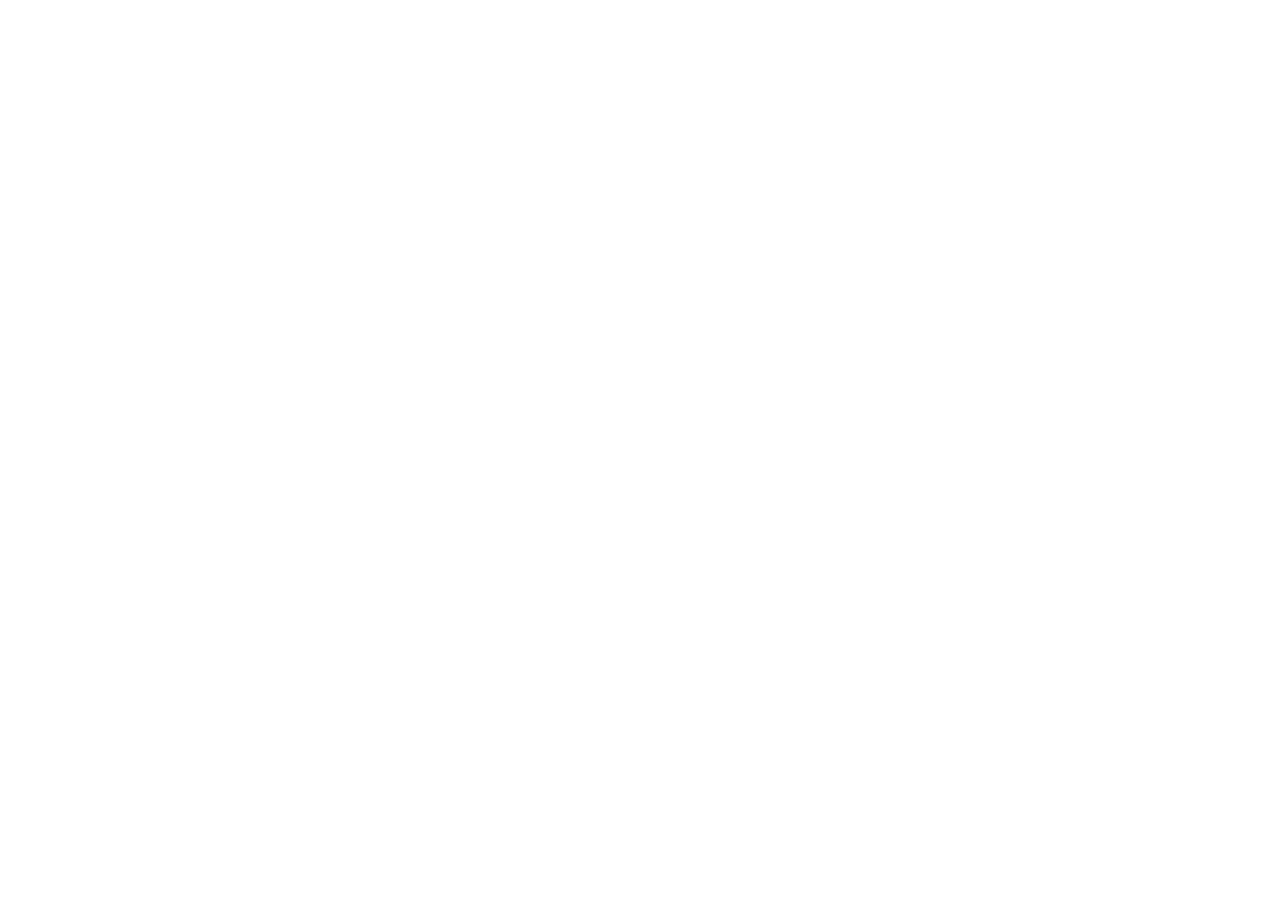
==== index.html @ fb88a7c6 "first commit" ====
<!DOCTYPE html>
<html lang="es">

<head>

    <meta charset="UTF-8">

    <meta name="viewport"
          content="width=device-width, initial-scale=1.0">

    <title>Proyecto de Realidad Virtual</title>

    <!-- A-Frame -->
    <script src="https://aframe.io/releases/1.5.0/aframe.min.js"></script>

    <!-- CSS -->
    <link rel="stylesheet" href="css/estilos.css">

</head>

<body>

    <!-- ESCENA VR -->
    <a-scene>

        <!-- Fondo -->
        <a-sky color="#20252b"></a-sky>

        <!-- Piso -->
        <a-plane
            position="0 0 0"
            rotation="-90 0 0"
            width="20"
            height="20"
            color="#444444">
        </a-plane>

        <!-- Cámara -->
        <a-camera
            position="0 1.6 5"
            look-controls="enabled: true"
            wasd-controls="enabled: true">

            <!-- Cursor para seleccionar objetos -->
            <a-cursor
                color="#FFFFFF">
            </a-cursor>

        </a-camera>

    </a-scene>

    <!-- JavaScript -->
    <script src="js/app.js"></script>

</body>

</html>
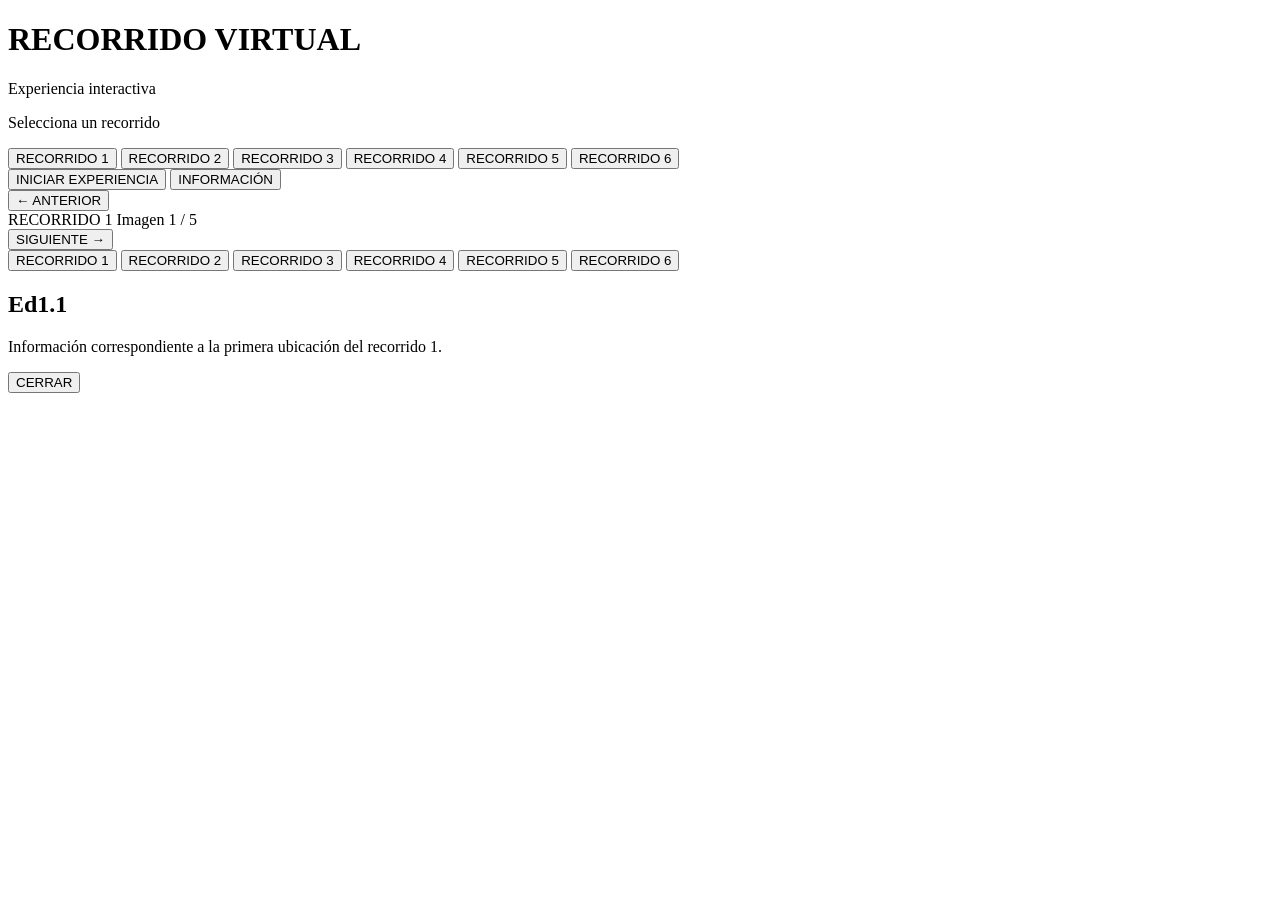
==== commit e404b5a4: "Cambios en el diseño" ====
--- a/index.html
+++ b/index.html
@@ -10,49 +10,412 @@
 
     <title>Proyecto de Realidad Virtual</title>
 
-    <!-- A-Frame -->
+    <!-- ========================= -->
+    <!-- A-FRAME -->
+    <!-- ========================= -->
+
     <script src="https://aframe.io/releases/1.5.0/aframe.min.js"></script>
 
+
+    <!-- ========================= -->
     <!-- CSS -->
+    <!-- ========================= -->
+
     <link rel="stylesheet" href="css/estilos.css">
 
 </head>
 
+
 <body>
 
-    <!-- ESCENA VR -->
-    <a-scene>
-
-        <!-- Fondo -->
-        <a-sky color="#20252b"></a-sky>
-
-        <!-- Piso -->
+    <!-- ========================= -->
+    <!-- MENÚ PRINCIPAL -->
+    <!-- ========================= -->
+
+    <div id="menu-principal">
+
+    <div class="menu-contenido">
+
+        <h1>RECORRIDO VIRTUAL</h1>
+
+        <p>
+            Experiencia interactiva
+        </p>
+
+        <p class="texto-seleccion">
+            Selecciona un recorrido
+        </p>
+
+        <div id="menu-recorridos">
+
+            <button data-recorrido-menu="1">
+                RECORRIDO 1
+            </button>
+
+            <button data-recorrido-menu="2">
+                RECORRIDO 2
+            </button>
+
+            <button data-recorrido-menu="3">
+                RECORRIDO 3
+            </button>
+
+            <button data-recorrido-menu="4">
+                RECORRIDO 4
+            </button>
+
+            <button data-recorrido-menu="5">
+                RECORRIDO 5
+            </button>
+
+            <button data-recorrido-menu="6">
+                RECORRIDO 6
+            </button>
+
+        </div>
+
+        <button id="btn-iniciar">
+            INICIAR EXPERIENCIA
+        </button>
+
+        <button id="btn-informacion">
+            INFORMACIÓN
+        </button>
+
+    </div>
+
+</div>
+
+
+    <!-- ========================= -->
+    <!-- ESCENA DE REALIDAD VIRTUAL -->
+    <!-- ========================= -->
+
+    <a-scene id="escena-vr">
+
+
+        <!-- ========================= -->
+        <!-- CONTROLES DEL RECORRIDO -->
+        <!-- ========================= -->
+
+        <div id="controles-recorrido">
+
+            <button id="btn-anterior">
+                ← ANTERIOR
+            </button>
+
+            <div id="estado-recorrido">
+
+                <span id="nombre-recorrido">
+                    RECORRIDO 1
+                </span>
+
+                <span id="contador-imagen">
+                    Imagen 1 / 5
+                </span>
+
+            </div>
+
+            <button id="btn-siguiente">
+                SIGUIENTE →
+            </button>
+
+        </div>
+
+
+        <!-- ========================= -->
+        <!-- SELECTOR DE RECORRIDOS -->
+        <!-- ========================= -->
+
+        <div id="selector-recorridos">
+
+            <button data-recorrido="1">
+                RECORRIDO 1
+            </button>
+
+            <button data-recorrido="2">
+                RECORRIDO 2
+            </button>
+
+            <button data-recorrido="3">
+                RECORRIDO 3
+            </button>
+
+            <button data-recorrido="4">
+                RECORRIDO 4
+            </button>
+
+            <button data-recorrido="5">
+                RECORRIDO 5
+            </button>
+
+            <button data-recorrido="6">
+                RECORRIDO 6
+            </button>
+
+        </div>
+
+
+        <!-- ========================= -->
+        <!-- PANEL DE INFORMACIÓN -->
+        <!-- ========================= -->
+
+        <div id="panel-informacion">
+
+            <h2 id="titulo-imagen">
+                Ed1.1
+            </h2>
+
+            <p id="descripcion-imagen">
+                Información de esta ubicación.
+            </p>
+
+            <button id="btn-cerrar-info">
+                CERRAR
+            </button>
+
+        </div>
+
+
+        <!-- ========================= -->
+        <!-- ILUMINACIÓN -->
+        <!-- ========================= -->
+
+        <a-light
+            type="ambient"
+            color="#ffffff"
+            intensity="1">
+        </a-light>
+
+        <a-light
+            type="point"
+            position="0 4 0"
+            intensity="2"
+            distance="15">
+        </a-light>
+
+
+        <!-- ========================= -->
+        <!-- FONDO -->
+        <!-- ========================= -->
+
+        <a-sky
+            color="#101820">
+        </a-sky>
+
+
+        <!-- ========================= -->
+        <!-- PISO -->
+        <!-- ========================= -->
+
         <a-plane
             position="0 0 0"
             rotation="-90 0 0"
             width="20"
             height="20"
-            color="#444444">
+            color="#30343b">
         </a-plane>
 
-        <!-- Cámara -->
+
+        <!-- ========================= -->
+        <!-- PARED TRASERA -->
+        <!-- ========================= -->
+
+        <a-box
+            position="0 3 -8"
+            width="20"
+            height="6"
+            depth="0.2"
+            color="#20262d">
+        </a-box>
+
+
+        <!-- ========================= -->
+        <!-- PARED IZQUIERDA -->
+        <!-- ========================= -->
+
+        <a-box
+            position="-10 3 0"
+            width="0.2"
+            height="6"
+            depth="16"
+            color="#252b32">
+        </a-box>
+
+
+        <!-- ========================= -->
+        <!-- PARED DERECHA -->
+        <!-- ========================= -->
+
+        <a-box
+            position="10 3 0"
+            width="0.2"
+            height="6"
+            depth="16"
+            color="#252b32">
+        </a-box>
+
+
+        <!-- ========================= -->
+        <!-- PARED DELANTERA -->
+        <!-- ========================= -->
+
+        <a-box
+            position="0 3 8"
+            width="20"
+            height="6"
+            depth="0.2"
+            color="#20262d">
+        </a-box>
+
+
+        <!-- ========================= -->
+        <!-- TECHO -->
+        <!-- ========================= -->
+
+        <a-plane
+            position="0 6 0"
+            rotation="90 0 0"
+            width="20"
+            height="16"
+            color="#15191e">
+        </a-plane>
+
+
+        <!-- ========================= -->
+        <!-- TÍTULO DE LA ESCENA -->
+        <!-- ========================= -->
+
+        <a-text
+            value="PROYECTO DE REALIDAD VIRTUAL"
+            position="-4 4 -7.8"
+            color="#ffffff"
+            width="8"
+            align="center">
+        </a-text>
+
+
+        <!-- ========================= -->
+        <!-- IMAGEN DEL RECORRIDO -->
+        <!-- ========================= -->
+
+        <a-image
+            id="imagen-recorrido"
+            position="0 2.5 -7.7"
+            width="5.33"
+            height="4">
+        </a-image>
+
+
+        <!-- ========================= -->
+        <!-- CÁMARA -->
+        <!-- ========================= -->
+
         <a-camera
             position="0 1.6 5"
             look-controls="enabled: true"
             wasd-controls="enabled: true">
 
-            <!-- Cursor para seleccionar objetos -->
             <a-cursor
                 color="#FFFFFF">
             </a-cursor>
 
         </a-camera>
 
+
+        <!-- ========================= -->
+        <!-- BOTÓN ANTERIOR VR -->
+        <!-- ========================= -->
+
+        <a-box
+            id="btn-vr-anterior"
+            position="-3 0.8 -4.5"
+            width="1.2"
+            height="0.6"
+            depth="0.2"
+            color="#1677ff">
+
+            <a-text
+                value="◀"
+                align="center"
+                position="0 0 0.12"
+                width="4"
+                color="#ffffff">
+            </a-text>
+
+        </a-box>
+
+
+        <!-- ========================= -->
+        <!-- BOTÓN SIGUIENTE VR -->
+        <!-- ========================= -->
+
+        <a-box
+            id="btn-vr-siguiente"
+            position="3 0.8 -4.5"
+            width="1.2"
+            height="0.6"
+            depth="0.2"
+            color="#1677ff">
+
+            <a-text
+                value="▶"
+                align="center"
+                position="0 0 0.12"
+                width="4"
+                color="#ffffff">
+            </a-text>
+
+        </a-box>
+
+
+        <!-- ========================= -->
+        <!-- TEXTO DEL RECORRIDO -->
+        <!-- ========================= -->
+
+        <a-text
+            id="texto-recorrido-vr"
+            value="Recorrido 1 • Imagen 1 / 5"
+            position="0 0.8 -4.5"
+            align="center"
+            width="5"
+            color="#ffffff">
+        </a-text>
+
+        <!-- PUNTO DE AVANCE -->
+
+        <a-entity
+            id="punto-avance"
+            position="0 0.8 -4">
+
+        <a-circle
+            radius="0.35"
+            color="#1677ff"
+            rotation="-90 0 0">
+        </a-circle>
+
+        <a-text
+            value="AVANZAR"
+            position="0 0.05 0"
+            rotation="-90 0 0"
+            align="center"
+            width="2"
+            color="#ffffff">
+        </a-text>
+
+</a-entity>
+
+
     </a-scene>
 
-    <!-- JavaScript -->
+
+    <!-- ========================= -->
+    <!-- JAVASCRIPT -->
+    <!-- ========================= -->
+
     <script src="js/app.js"></script>
 
+
 </body>
 
 </html>
